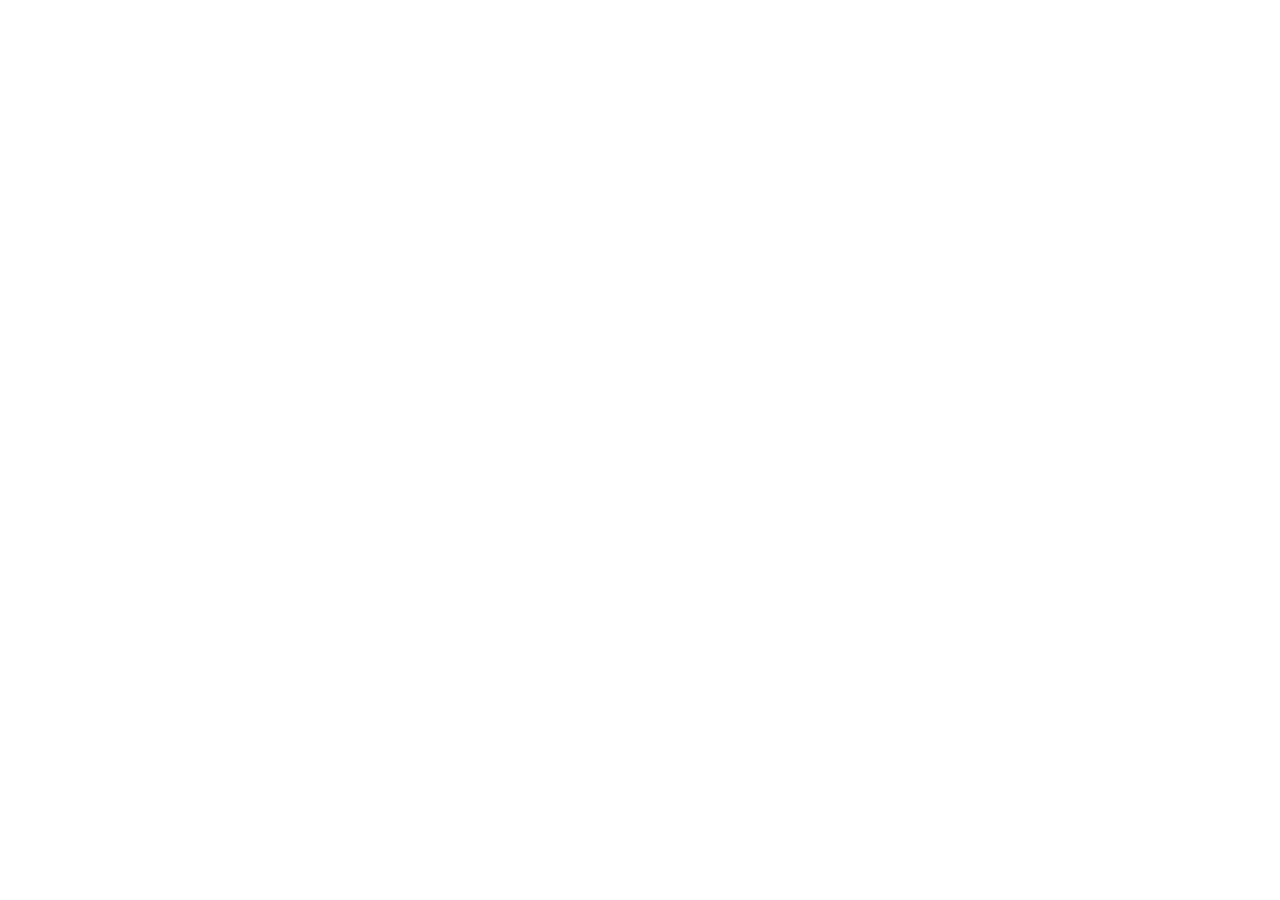
==== index .html @ ac704d50 "updated repo" ====
<!DOCTYPE html>
<html lang="en">
<head>
    <meta charset="UTF-8">
    <meta name="viewport" content="width=device-width, initial-scale=1.0">
    <title>New Post</title>
    <link rel="stylesheet" href="styles.css">
    <script defer src="script.js"></script>
</head>
<body>
    
</body>
</html>
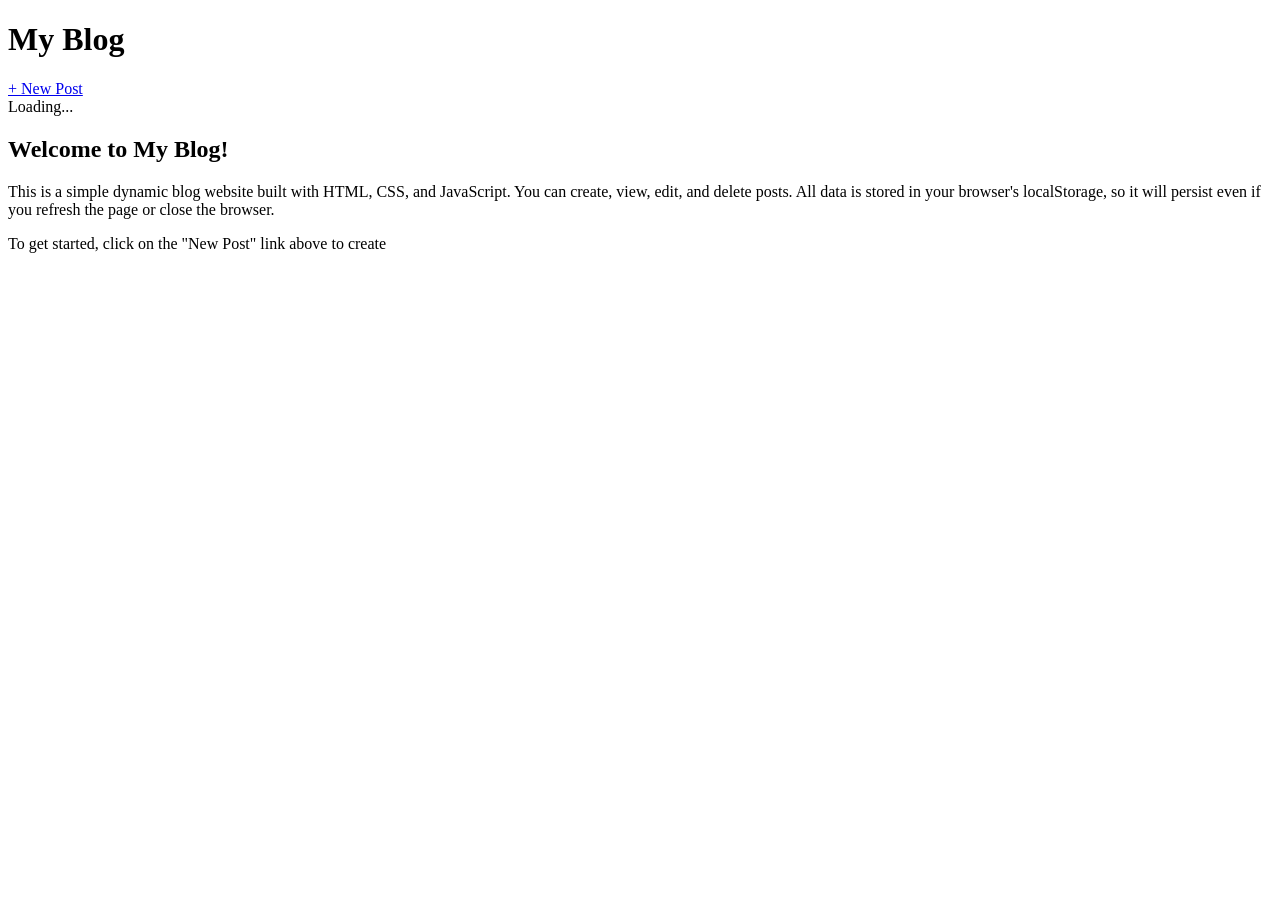
==== commit c128bf15: "updated file" ====
--- a/index .html
+++ b/index .html
@@ -8,6 +8,14 @@
     <script defer src="script.js"></script>
 </head>
 <body>
-    
+     <h1>My Blog </h1>
+        <nav><a href="new-post.html">+ New Post</a></nav>
+    </header>
+    <main>
+        <div id="posts">Loading...</div>
+    </main>
+    <h2>Welcome to My Blog!</h2>
+    <p>This is a simple dynamic blog website built with HTML, CSS, and JavaScript. You can create, view, edit, and delete posts. All data is stored in your browser's localStorage, so it will persist even if you refresh the page or close the browser.</p>
+    <p>To get started, click on the "New Post" link above to create 
 </body>
 </html>
